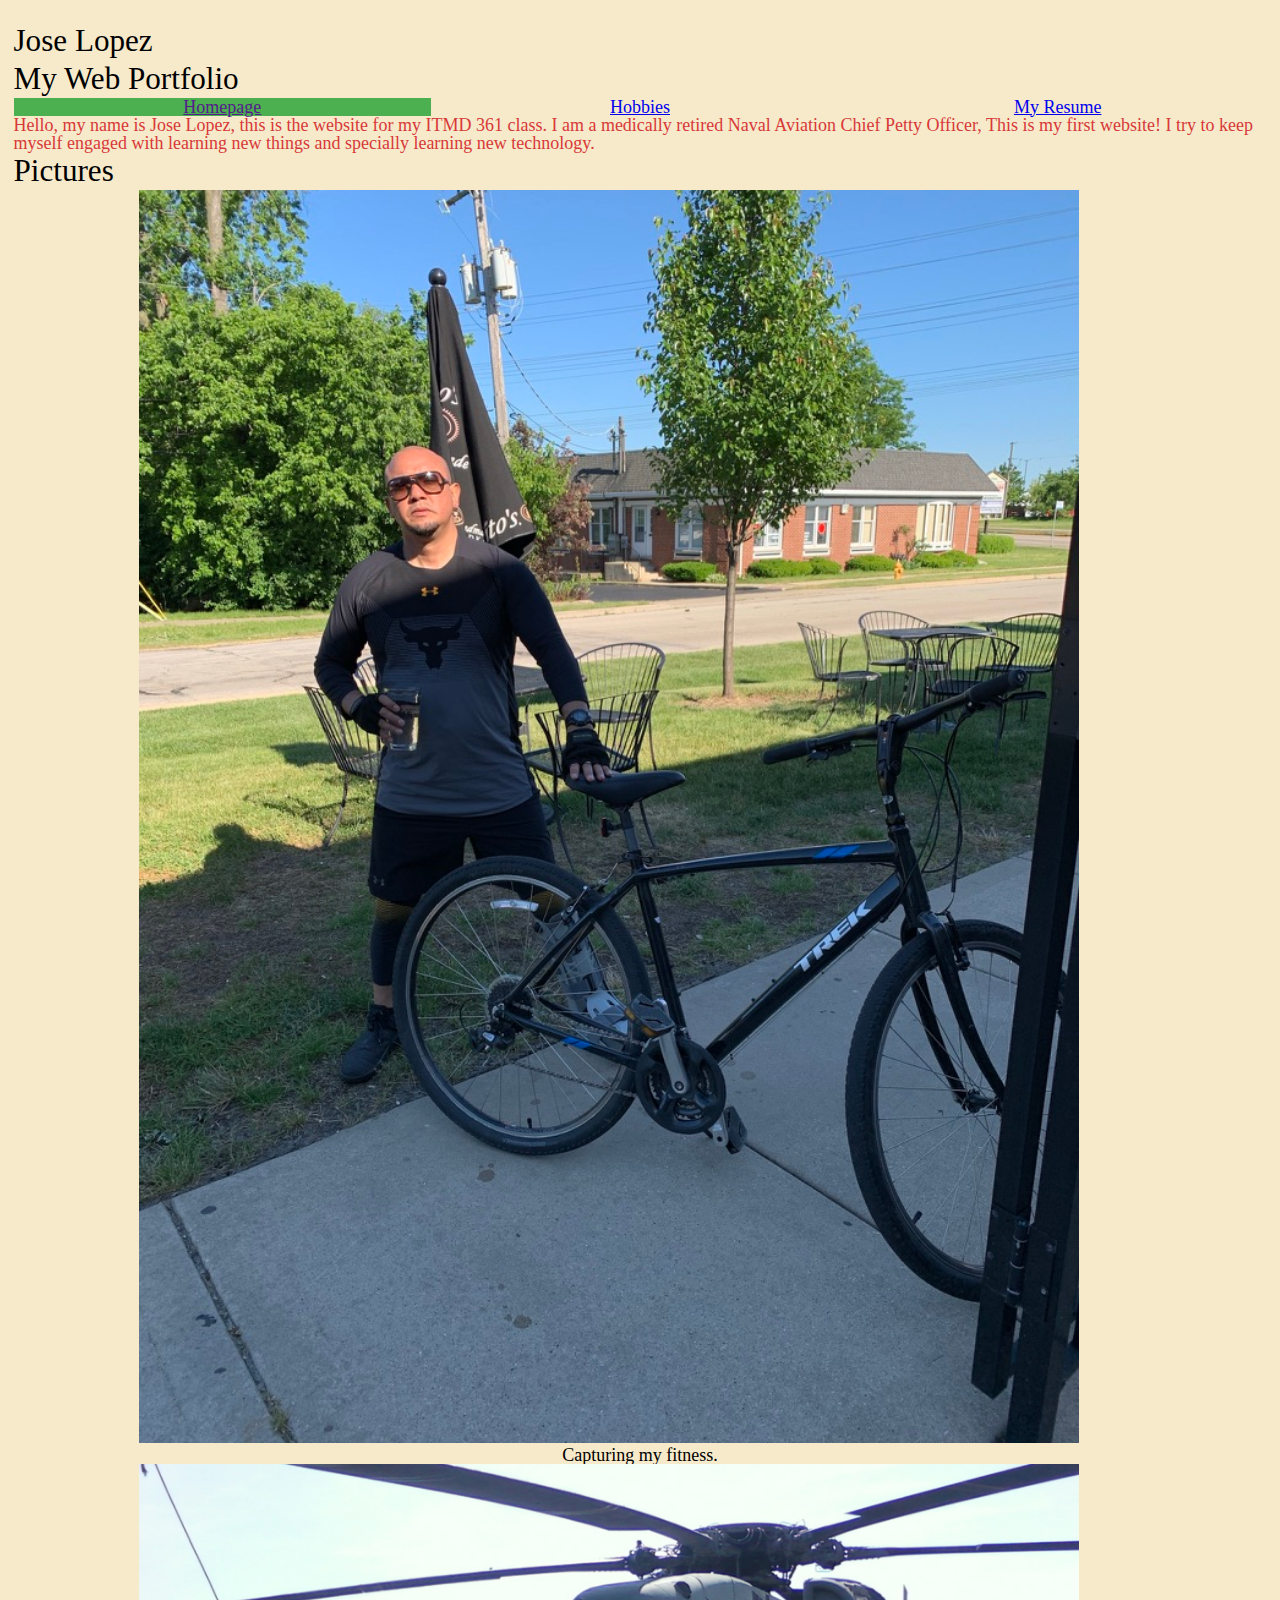
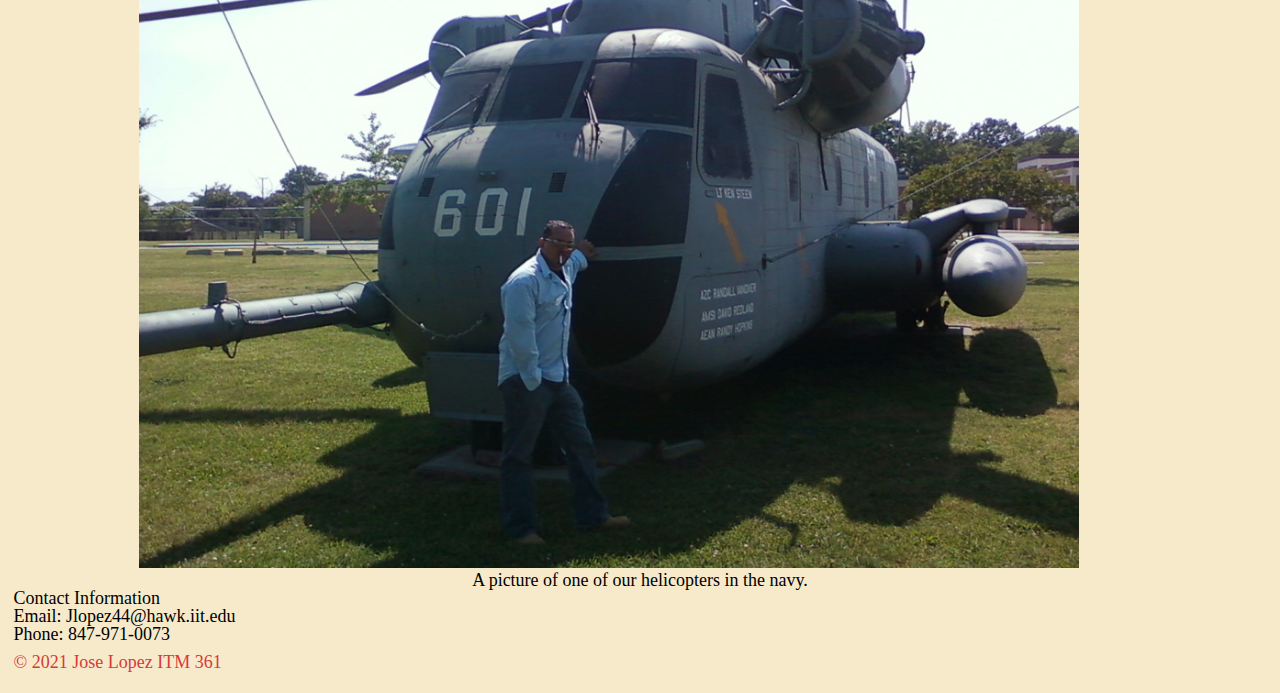
==== index.html @ 5ef9c329 "Adding the project files" ====
<!DOCTYPE html>
<html lang="en-US">
<head>
<title> Jose Lopez: Home</title>
<meta charset="UTF-8" />
<meta name="viewport" content="width=device-width,initial-scale=1.0,shrink-to-fit=no" />
<link rel="stylesheet" href="screen.css"/> 
</head>

<body>
<header id="header">
<h1 id="name">Jose Lopez</h1>
<h2 id="sitedesc">My Web Portfolio</h2>
<nav id="navigation">
<ul id="nav">
<li class="active"><a href="">Homepage</a></li>
<li><a href="./hobbies/index.html">Hobbies</a></li>
<li><a href="./resume/index.html">My Resume</a></li>
</ul>
</nav>  
</header>

<main id="content">
<p>Hello, my name is Jose Lopez, this is the website for my ITMD 361 class. I am a medically retired Naval Aviation Chief Petty Officer, This is my first website! I try to keep myself engaged with learning new things and specially learning new technology. 
</p>
</main>

<section id="pictures">
<h2>Pictures</h2>
<figure id="fit">
<img src="assets/img/bicycle.jpeg" alt="fitness"/>
<figcaption>
Capturing my fitness.

</figcaption>
</figure>

<figure id="chicago">
<img src="assets/img/helicopter.jpeg" alt="heli"/>
<figcaption>
A picture of one of our helicopters in the navy. 
</figcaption>
</figure>

</section>
<section id="contact">
<h3 class="contact">Contact Information</h3>
<ul class="details">
<li class="email">Email: Jlopez44@hawk.iit.edu</li>
<li class="phone">Phone: 847-971-0073</li></ul>
</section>

<footer id="footer">
<p>&copy; 2021 Jose Lopez ITM 361 </p>
</footer>
</body>
</html>
---- screen.css ----
a,abbr,acronym,address,applet,article,aside,audio,b,big,blockquote,body,canvas,caption,center,cite,code,dd,del,details,dfn,div,dl,dt,em,embed,fieldset,figcaption,figure,footer,form,h1,h2,h3,h4,h5,h6,header,hgroup,html,i,iframe,img,ins,kbd,label,legend,li,mark,menu,nav,object,ol,output,p,pre,q,ruby,s,samp,section,small,span,strike,strong,sub,summary,sup,table,tbody,td,tfoot,th,thead,time,tr,tt,u,ul,var,video{margin:0;padding:0;border:0;font:inherit;vertical-align:baseline}article,aside,details,figcaption,figure,footer,header,hgroup,menu,nav,section{display:block}body{line-height:1}ol,ul{list-style:none}blockquote,q{quotes:none}blockquote:after,blockquote:before,q:after,q:before{content:'';content:none}table{border-collapse:collapse;border-spacing:0}
/* stylelint-enable */

html{
    font-size: 1.125em; /* 18px / 16px */
    line-height:1.22em;
    padding: 1.2em 0.75em;
}


body {
    background-color: #F6EACB;;
}

h1 , h2{
    font-size: 1.73em; /* 31.104 px */
    line-height: 1.22em;
}


li a:hover {
    background-color: #111;
}
.active {
    background-color: #4CAF50;
}

/*
li {
    border-right: 1px solid #bbb;
}
*/
li:last-child {
    border-right: none;
}
p  {
    color: #D83938;
    font-family: serif;

}
img{
    width: 75%;
    max-height: 40%;
    background-image: url('pic1.jpg');
    background-repeat: no-repeat;
    background-size: contain;
}

.container{
max-width: 30%;



}


#navigation{
    text-align: center;
    width: 100%;
}

#nav li{
    display: block;
}

#nav li a {
    display: block;
}


@media screen and (min-width: 300px) {
    img{
        
        padding-left: 10%;
    }

    nav li {
        width: 33.3333333%;
        float:left;
    }
}

@media screen and (min-width: 600px) {

}
ul
{
padding-bottom: 10px;
}

figcaption
{
    text-align: center;
}
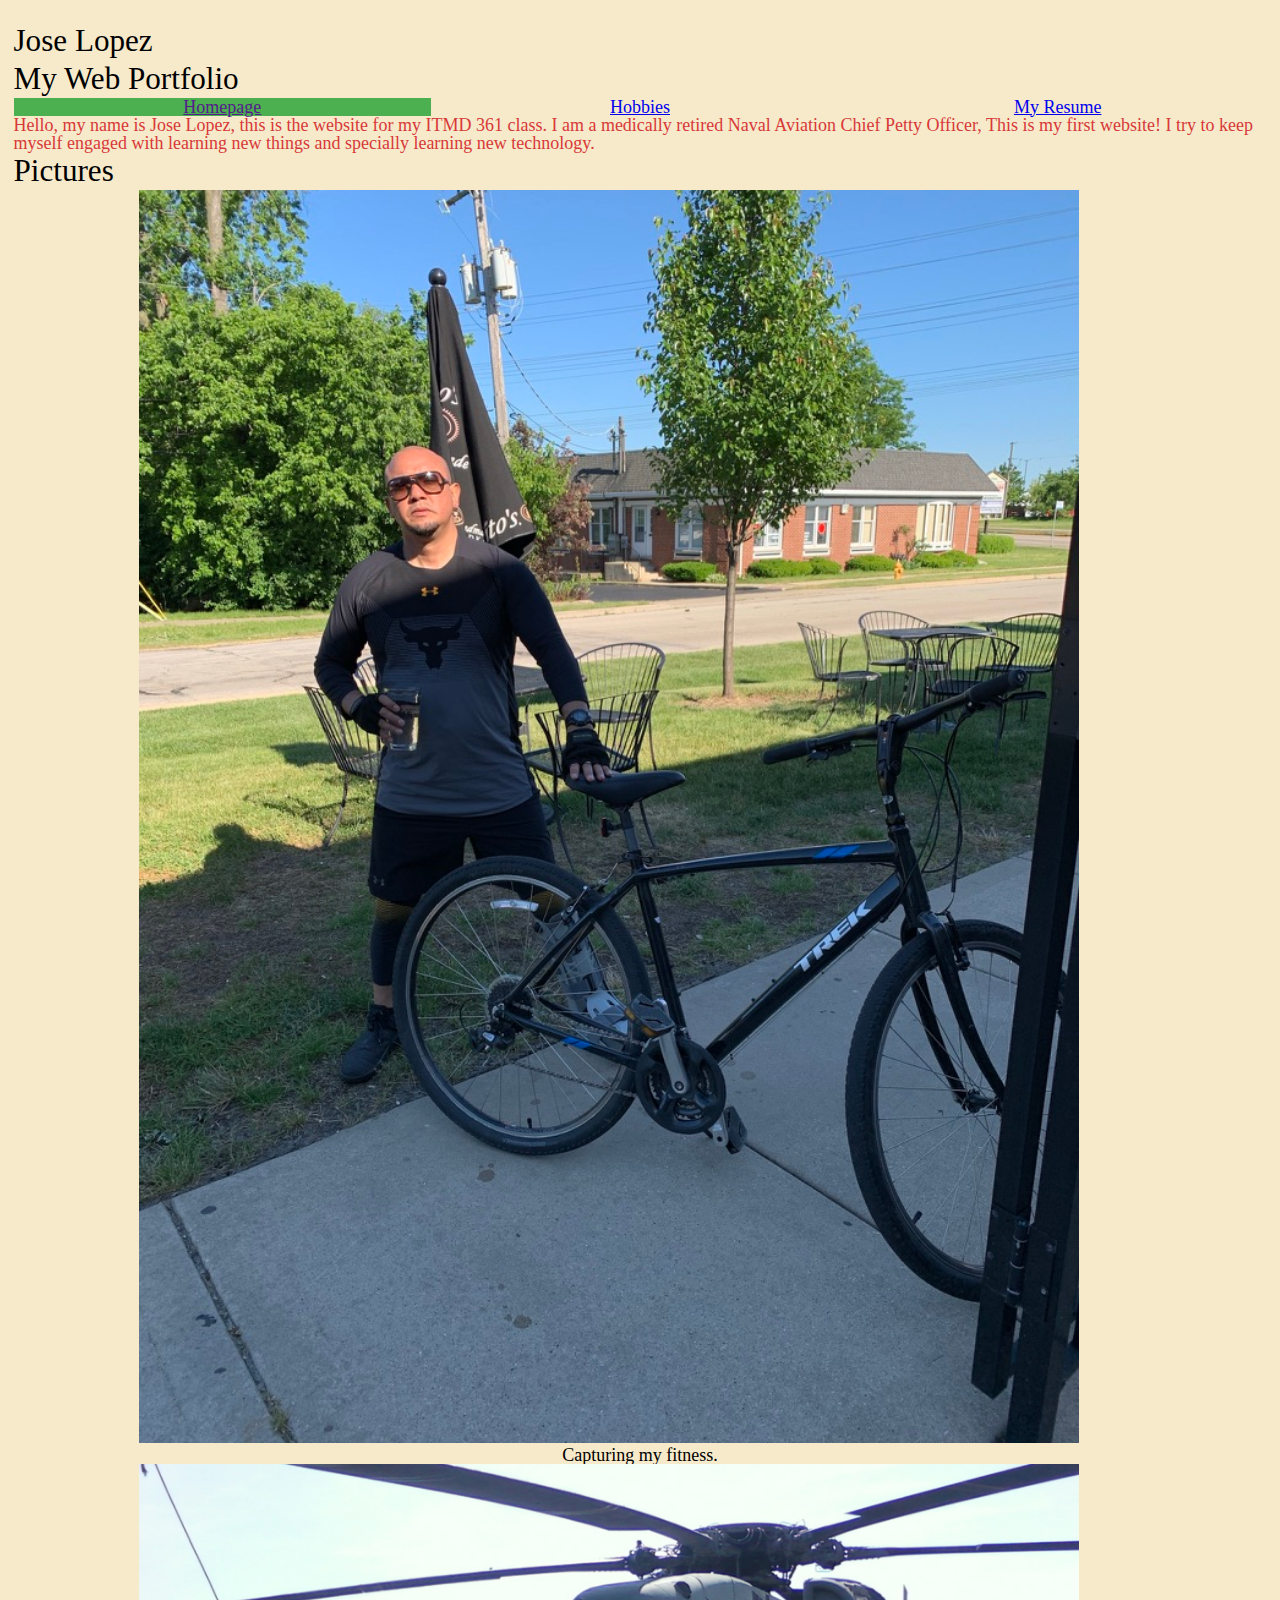
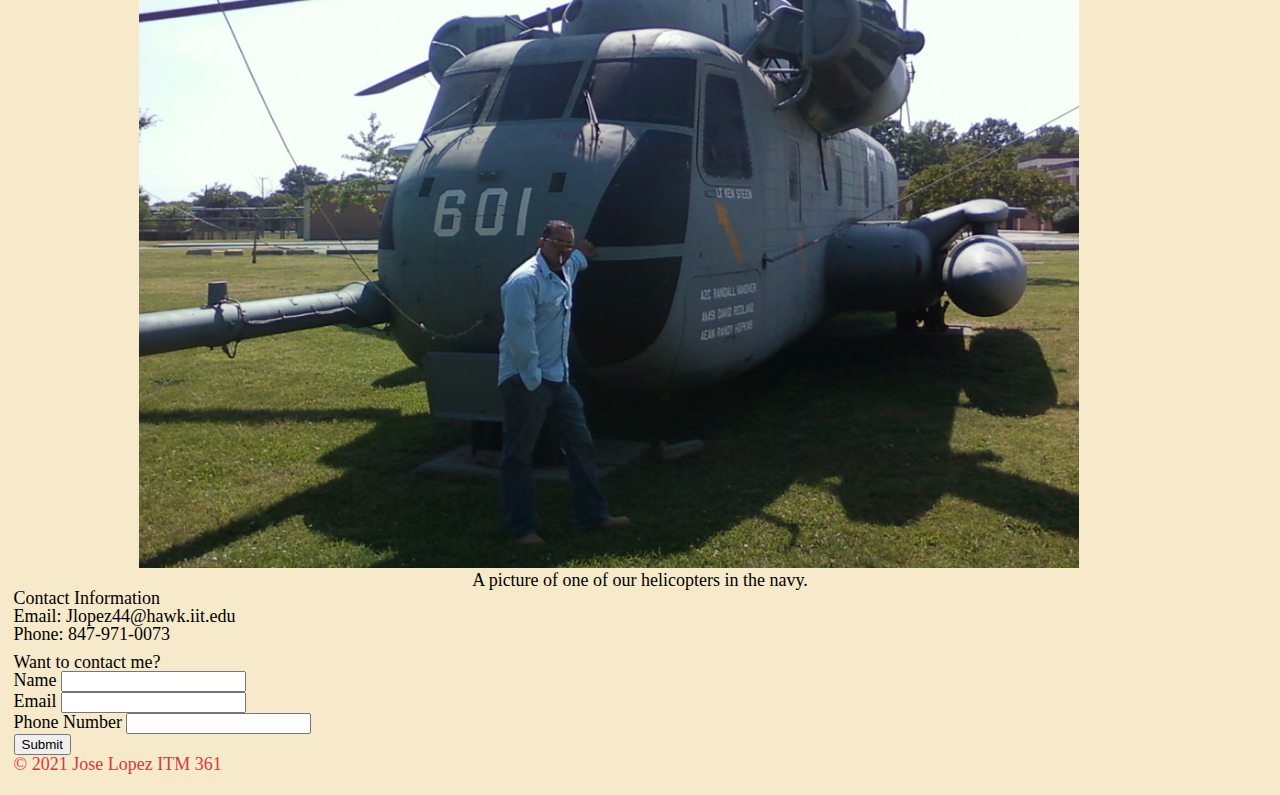
==== commit e486f611: "Overhauled a whole website, fixed the pages navigation issue, added JS functionality" ====
--- a/index.html
+++ b/index.html
@@ -18,8 +18,8 @@
 <li><a href="./resume/index.html">My Resume</a></li>
 </ul>
 </nav>  
+
 </header>
-
 <main id="content">
 <p>Hello, my name is Jose Lopez, this is the website for my ITMD 361 class. I am a medically retired Naval Aviation Chief Petty Officer, This is my first website! I try to keep myself engaged with learning new things and specially learning new technology. 
 </p>
@@ -50,9 +50,36 @@
 <li class="phone">Phone: 847-971-0073</li></ul>
 </section>
 
+<section id="contacts">
+<h3>Want to contact me?</h3>
+<form action="#null" method="get" id="profile-form">
+<ol>
+<li>
+<label for="name1">Name</label>
+<input type="text" name="name" id="name1"/>
+</li>
+<li>
+<label for="mail">Email</label>
+<input type="text" name="location" id="mail"/>
+</li>
+<li>
+<label for="number">Phone Number</label>
+<input type="text" name="job" id="number"/>
+</li>
+<li>
+<input type="submit" name="submit" value="Submit" />
+</li>
+</ol>
+</form>
+</section>
+
 <footer id="footer">
 <p>&copy; 2021 Jose Lopez ITM 361 </p>
 </footer>
+
+<script src="https://ajax.googleapis.com/ajax/libs/jquery/3.1.1/jquery.min.js"></script>
+<script src="js/myjavascriptfile.js"></script>
+
 </body>
 </html>
 
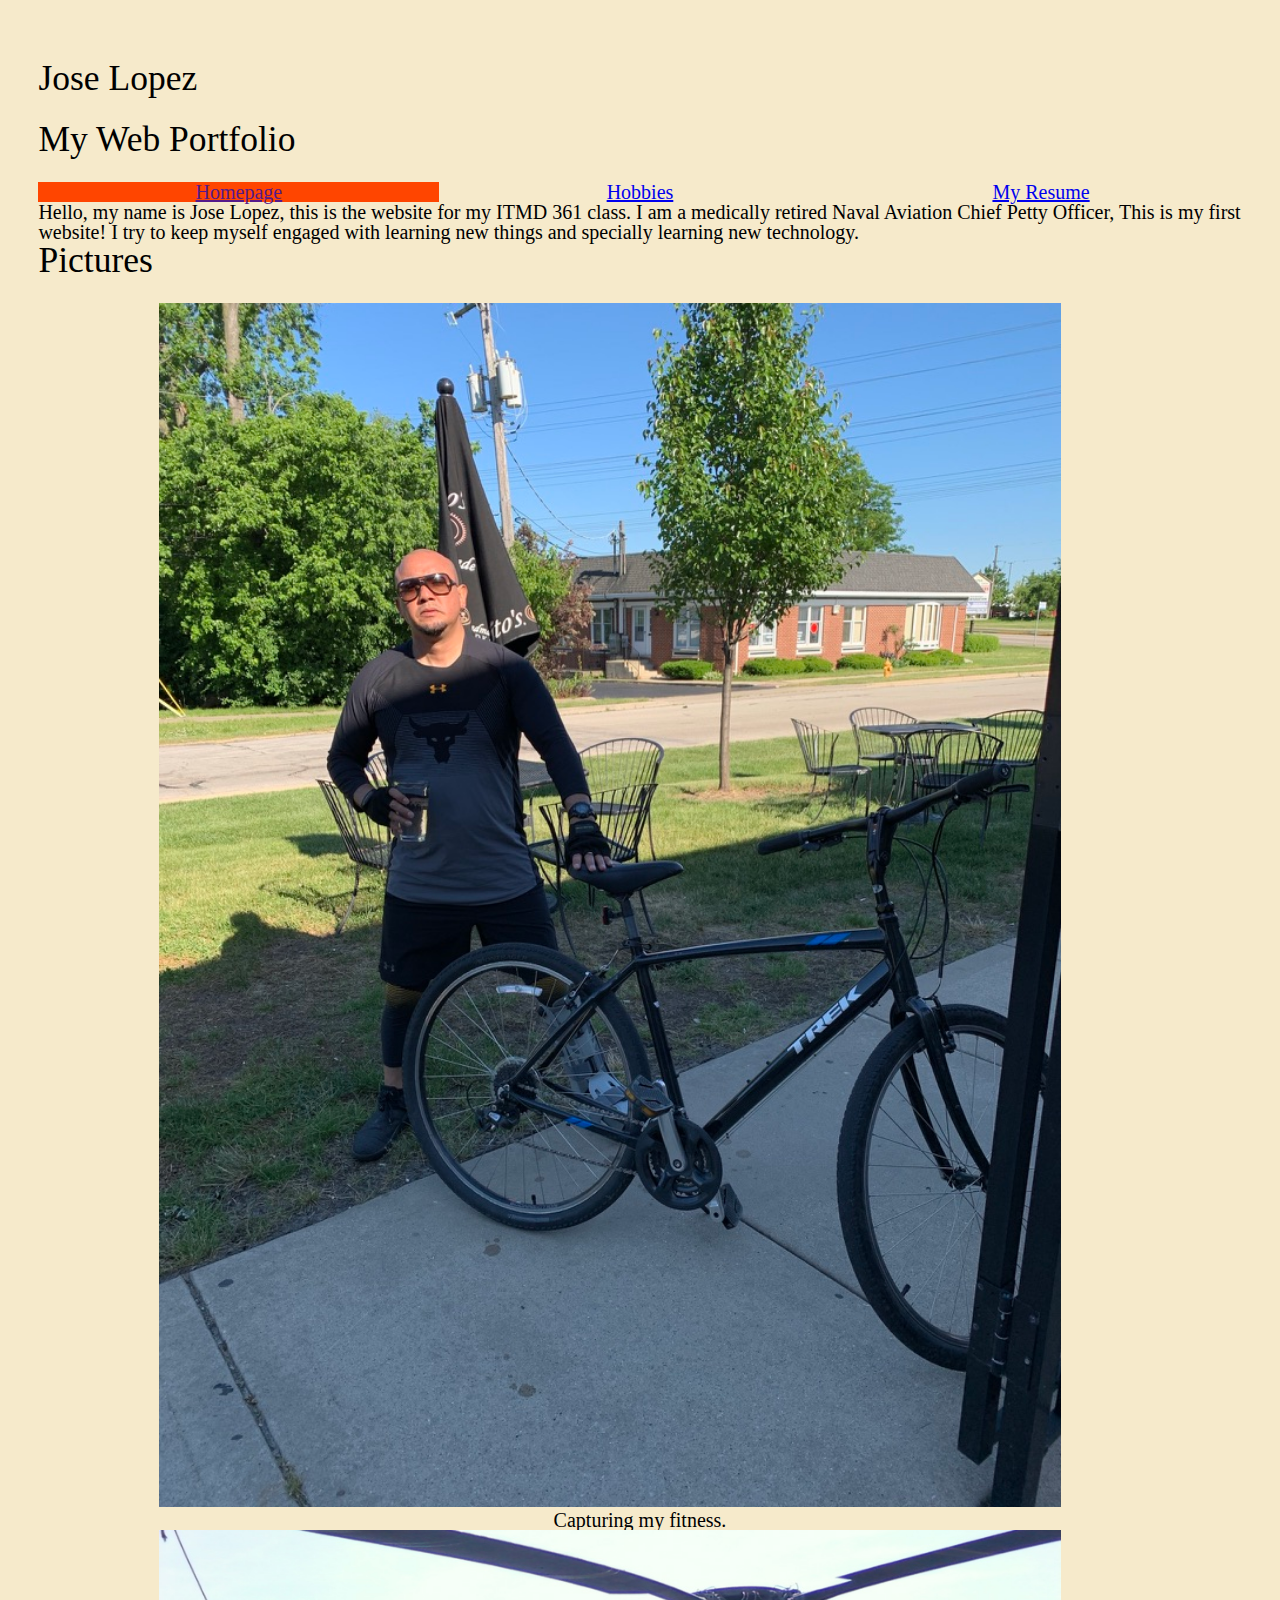
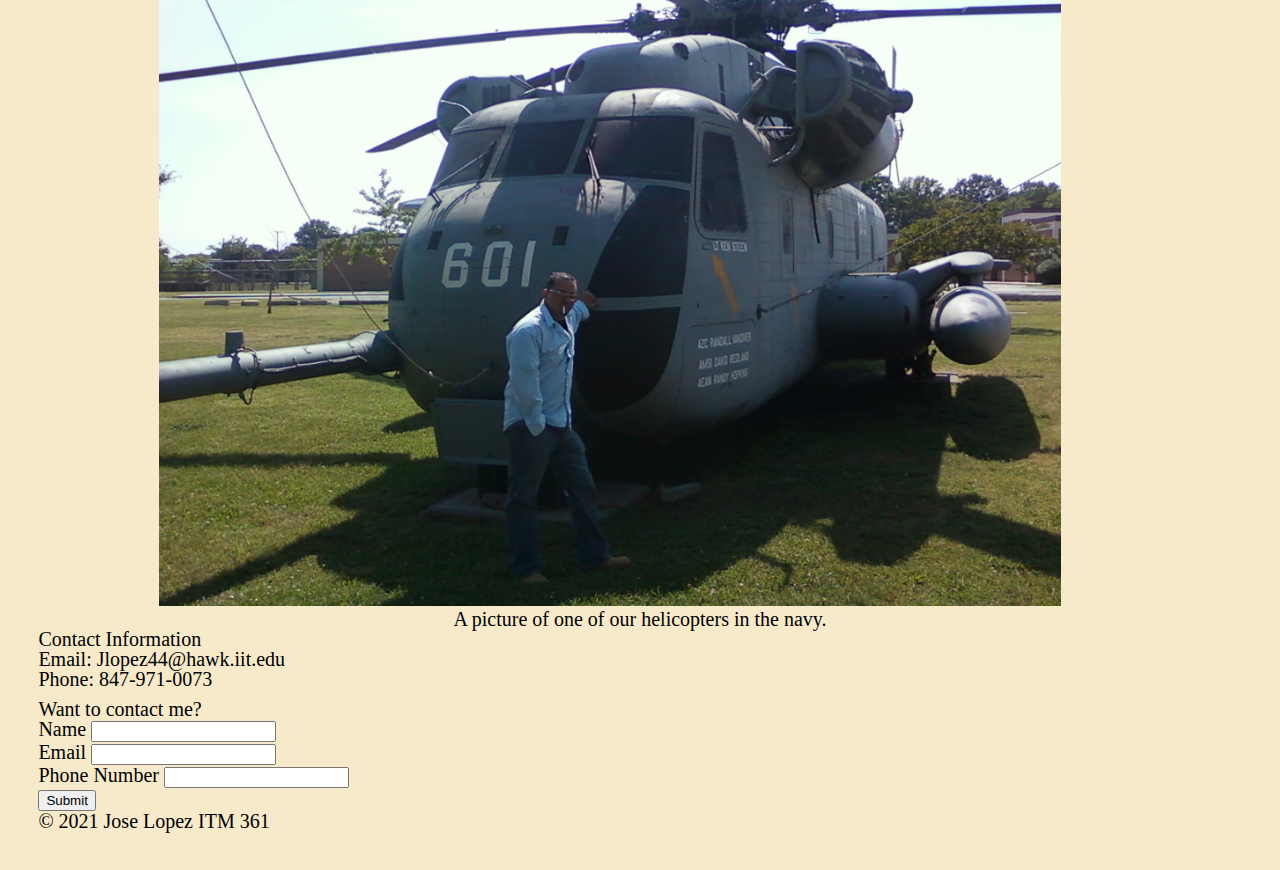
==== commit f0bf4450: "htmllinted everything and w3c validated everything" ====
--- a/index.html
+++ b/index.html
@@ -82,21 +82,3 @@
 
 </body>
 </html>
-
-
-
-
-
-
-
-
-
-
-
-
-
-
-
-
-
-
--- a/screen.css
+++ b/screen.css
@@ -1,28 +1,40 @@
+
 a,abbr,acronym,address,applet,article,aside,audio,b,big,blockquote,body,canvas,caption,center,cite,code,dd,del,details,dfn,div,dl,dt,em,embed,fieldset,figcaption,figure,footer,form,h1,h2,h3,h4,h5,h6,header,hgroup,html,i,iframe,img,ins,kbd,label,legend,li,mark,menu,nav,object,ol,output,p,pre,q,ruby,s,samp,section,small,span,strike,strong,sub,summary,sup,table,tbody,td,tfoot,th,thead,time,tr,tt,u,ul,var,video{margin:0;padding:0;border:0;font:inherit;vertical-align:baseline}article,aside,details,figcaption,figure,footer,header,hgroup,menu,nav,section{display:block}body{line-height:1}ol,ul{list-style:none}blockquote,q{quotes:none}blockquote:after,blockquote:before,q:after,q:before{content:'';content:none}table{border-collapse:collapse;border-spacing:0}
 /* stylelint-enable */
 
 html{
-    font-size: 1.125em; /* 18px / 16px */
-    line-height:1.22em;
-    padding: 1.2em 0.75em;
+    font-size: 1.25em; /* 20px / 16px */
+    line-height: 2em;  
 }
 
 
 body {
-    background-color: #F6EACB;;
+    padding-top: 3em;
+    padding-left: 3%;
+    padding-right: 3%;
+    padding-bottom: 3%;
+    background-color: #F6EACB;
 }
 
-h1 , h2{
-    font-size: 1.73em; /* 31.104 px */
-    line-height: 1.22em;
+h1,
+h2,
+h1{
+font-size: 1.777em; /* 31.984 / 18 = */
+line-height: 1.032em; /* 33 / 31.984 = */
+padding-bottom: 0.688em; /* 22 / 31.984 = */
+} 
+h2{
+font-size: 1.777em; /* 31.984 / 18 = */
+line-height: 1.032em; /* 33 / 31.984 = */
+padding-bottom: 0.688em; /* 22 / 31.984 = */
 }
 
 
 li a:hover {
-    background-color: #111;
+background-color: grey;
 }
 .active {
-    background-color: #4CAF50;
+background-color: orangered;
 }
 
 /*
@@ -34,7 +46,7 @@
     border-right: none;
 }
 p  {
-    color: #D83938;
+    color: black;
     font-family: serif;
 
 }
@@ -57,6 +69,8 @@
 #navigation{
     text-align: center;
     width: 100%;
+    top: 0;
+    left: 0;
 }
 
 #nav li{
@@ -68,6 +82,18 @@
 }
 
 
+/* Responsive Media */
+image,
+video {
+display: block;
+width: 50%;
+max-height: 40%;  
+}
+/*increase font size for larger screens*/
+@media screen and (min-width: 640px) {
+html {
+    font-size: 1.25em; /* 20 / 16 */
+}
 @media screen and (min-width: 300px) {
     img{
         
@@ -91,4 +117,4 @@
 figcaption
 {
     text-align: center;
-}+}
